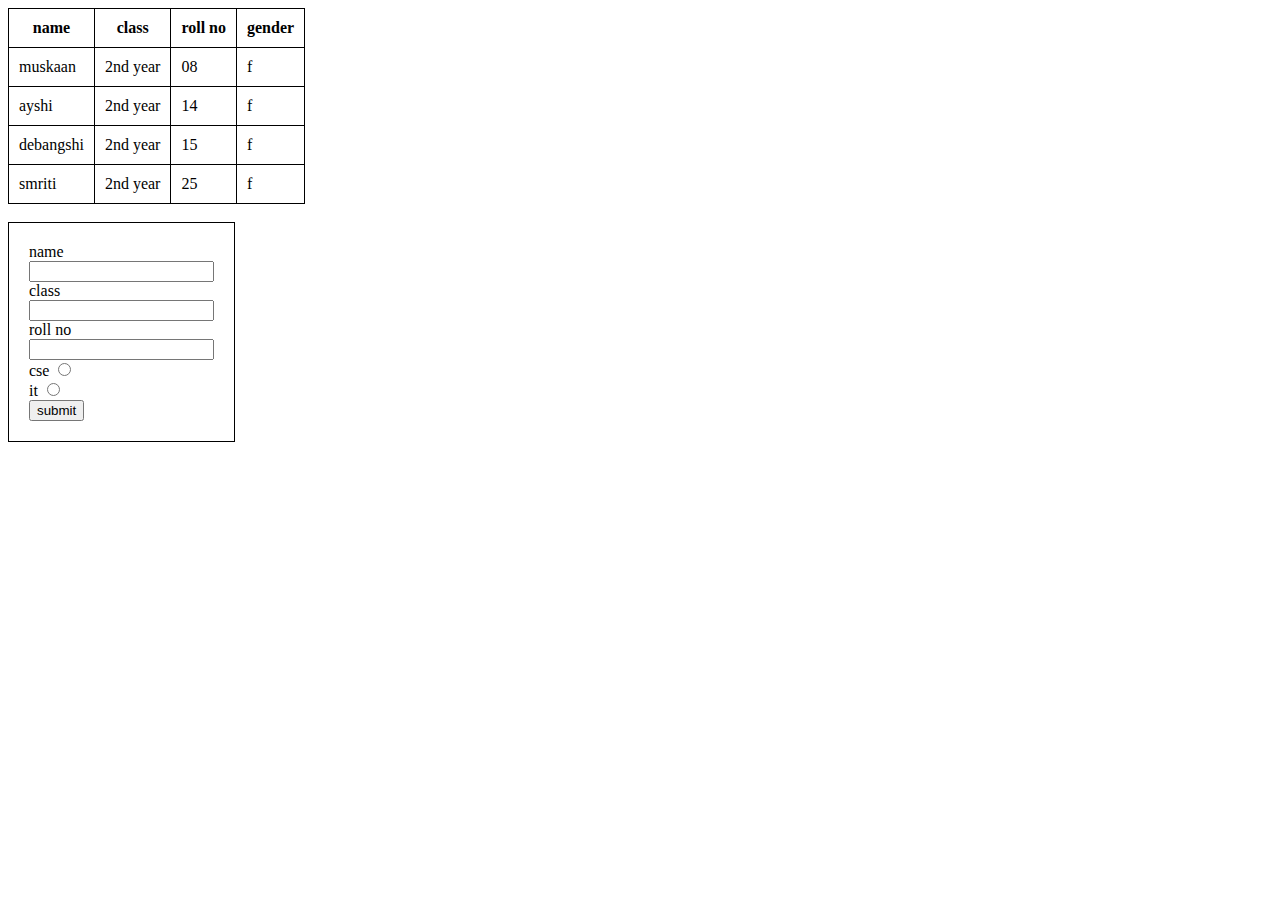
==== index.html @ 36869bd1 "Add files via upload" ====
<!DOCTYPE html>
<html lang="en">

<head>
    <meta charset="UTF-8">
    <meta name="viewport" content="width=device-width, initial-scale=1.0">
    <title>muskaan</title>
    <style>
      table,th,td{
        border: 1px solid black;
         border-collapse: collapse;
         width: max-content;
         padding: 10px;
      }
      form{
        border: 1px solid black;
        width: max-content;
        padding: 20px;
      }
    </style>
</head>

<body>
    <table>
        
        <tr>
            <th>name</th>
            <th>class</th>
            <th>roll no</th>
            <th>gender</th>
        </tr>
        <tr>
            <td>muskaan</td>
            <td>2nd year</td>
            <td>08</td>
            <td>f</td>
        </tr>
        <tr>
            <td>ayshi</td>
            <td>2nd year</td>
            <td>14</td>
            <td>f</td>
        </tr>
        <tr>
            <td>debangshi</td>
            <td>2nd year</td>
            <td>15</td>
            <td>f</td>
        </tr>
        <tr>
            <td>smriti</td>
            <td>2nd year</td>
            <td>25</td>
            <td>f</td>
        </tr>

    </table>
    
    <br>

    <form>
        <label for ="name">name</label>
        <br>
        <input type="text" id="name" name="name">
        <br>
        <label for ="class">class</label>
        <br>
        <input type="text" id="class" class="class">
        <br>
        <label for ="roll no">roll no</label>
        <br>
        <input type="text" id="roll no" roll no="roll no">
        <br>
        <label for ="cse">cse</label>
    
        <input type="radio" id="cse" cse="cse">
        <br>
        <label for ="it">it</label>
    
        <input type="radio" id="it" it="it ">
        <br>
        <input type="submit" value="submit">
    </form>
</body>

</html>
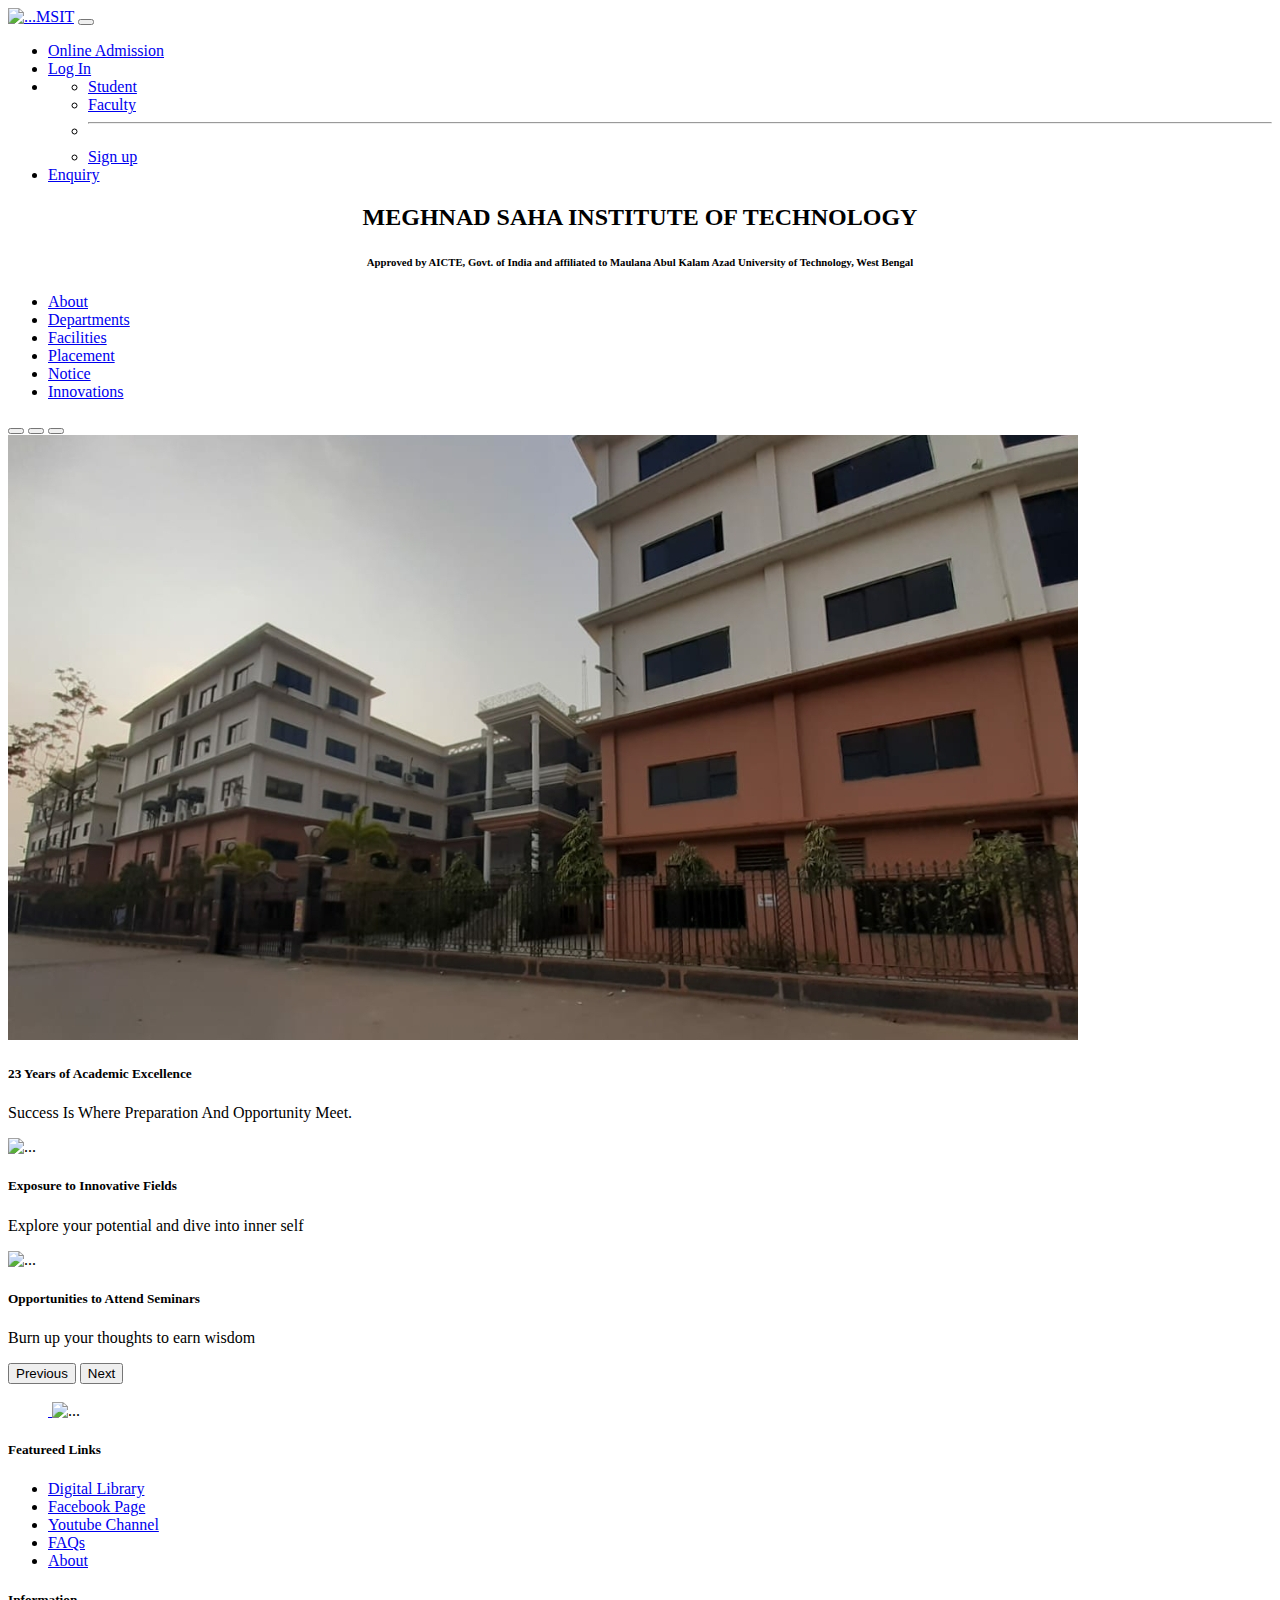
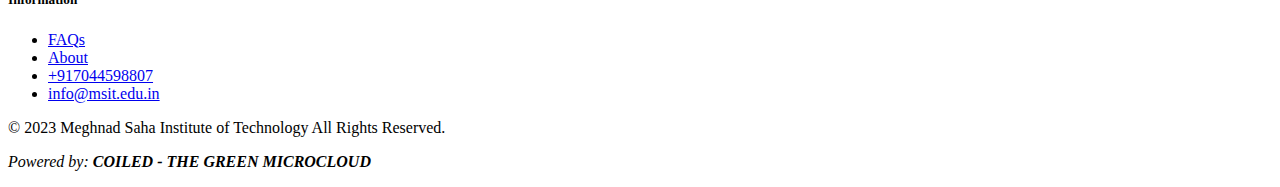
==== commit 3b645ff5: "Add files via upload" ====
--- a/index.html
+++ b/index.html
@@ -1,86 +1,171 @@
-<!DOCTYPE html>
-<html lang="en">
+<!doctype html>
+<html>
+    <meta charset="utf-8">
+    <meta name="viewport" content="width=device-width, initial-scale=1">
+    <title>MSIT HOME PAGE</title>
+    <link href="https://cdn.jsdelivr.net/npm/bootstrap@5.3.0/dist/css/bootstrap.min.css" rel="stylesheet"
+        integrity="sha384-9ndCyUaIbzAi2FUVXJi0CjmCapSmO7SnpJef0486qhLnuZ2cdeRhO02iuK6FUUVM" crossorigin="anonymous">
+    </head>
 
-<head>
-    <meta charset="UTF-8">
-    <meta name="viewport" content="width=device-width, initial-scale=1.0">
-    <title>muskaan</title>
-    <style>
-      table,th,td{
-        border: 1px solid black;
-         border-collapse: collapse;
-         width: max-content;
-         padding: 10px;
-      }
-      form{
-        border: 1px solid black;
-        width: max-content;
-        padding: 20px;
-      }
-    </style>
-</head>
+    <body>
+      
+      <nav class="navbar navbar-expand-lg bg-body-tertiary">
+        <div class="container-fluid">
+          <a class="navbar-brand" href="#"><img src="https://images.shiksha.com/mediadata/images/1657022896php2uoO7i.jpeg" class="img-thumbnail" width="70px" alt="...">MSIT</a>
+          <button class="navbar-toggler" type="button" data-bs-toggle="collapse" data-bs-target="#navbarSupportedContent" aria-controls="navbarSupportedContent" aria-expanded="false" aria-label="Toggle navigation">
+            <span class="navbar-toggler-icon"></span>
+          </button>
+          <div class="collapse navbar-collapse" id="navbarSupportedContent">
+            <ul class="navbar-nav me-auto mb-2 mb-lg-0">
+              <li class="nav-item">
+                <a class="nav-link active" aria-current="page" href="#">Online Admission</a>
+              </li>
+              <li class="nav-item">
+                <a class="nav-link" href="#">Log In</a>
+              </li>
+              <li class="nav-item dropdown">
+                <a class="nav-link dropdown-toggle" href="#" role="button" data-bs-toggle="dropdown" aria-expanded="false">
+                  
+                </a>
+                <ul class="dropdown-menu">
+                  <li><a class="dropdown-item" href="#">Student</a></li>
+                  <li><a class="dropdown-item" href="#">Faculty</a></li>
+                  <li><hr class="dropdown-divider"></li>
+                  <li><a class="dropdown-item" href="#">Sign up</a></li>
+                </ul>
+                <li class="nav-item">
+                  <a class="nav-link" href="#">Enquiry</a>
+                </li>
+                
+                  </ul>
+              </li>
+              
+            </ul>
+            
+          </div>
+        </div>
+      </nav>
+      
+      <p>
+        <h2 style="text-align: center;"> MEGHNAD SAHA INSTITUTE OF TECHNOLOGY</h2></p>
+        <h6 style="text-align: center;">Approved by AICTE, Govt. of India and affiliated to Maulana Abul Kalam Azad University of Technology, West Bengal</h6>
+        <ul class="nav nav-tabs">
+          <li class="nav-item">
+            <a class="nav-link active" aria-current="page" href="#">About</a>
+          </li>
+          <li class="nav-item">
+            <a class="nav-link" href="#">Departments</a>
+          </li>
+          <li class="nav-item">
+            <a class="nav-link" href="#">Facilities</a>
+          </li>
+          <li class="nav-item">
+            <a class="nav-link" href="#">Placement</a>
+          </li>
+          <li class="nav-item">
+            <a class="nav-link" href="#">Notice</a>
+          </li>
+          <li class="nav-item">
+            <a class="nav-link" href="#">Innovations</a>
+          </li>
+        </ul>
+          <div id="carouselExampleCaptions" class="carousel slide">
+        <div class="carousel-indicators">
+          <button type="button" data-bs-target="#carouselExampleCaptions" data-bs-slide-to="0" class="active" aria-current="true" aria-label="Slide 1"></button>
+          <button type="button" data-bs-target="#carouselExampleCaptions" data-bs-slide-to="1" aria-label="Slide 2"></button>
+          <button type="button" data-bs-target="#carouselExampleCaptions" data-bs-slide-to="2" aria-label="Slide 3"></button>
+        </div>
+        <div class="carousel-inner">
+          <div class="carousel-item active">
+            <img src="Screenshot_20200807-201304_WhatsApp (1).jpg" class="d-block w-100" alt="...">
+            <div class="carousel-caption d-none d-md-block">
+              <h5>23 Years of Academic Excellence</h5>
+              <p>Success Is Where Preparation And Opportunity Meet.</p>
+            </div>
+          </div>
+          <div class="carousel-item">
+            <img src="https://assets.telegraphindia.com/telegraph/2023/Apr/1680331208_whatsapp-image-2023-03-31-at-17-34-29-1.jpg" class="d-block w-100" alt="...">
+            <div class="carousel-caption d-none d-md-block">
+              <h5>Exposure to Innovative Fields</h5>
+              <p>Explore your potential and dive into inner self</p>
+            </div>
+          </div>
+          <div class="carousel-item">
+            <img src="https://msit.edu.in/assets/images/msit/1530695652_MBA_thumb.png" class="d-block w-100" alt="...">
+            <div class="carousel-caption d-none d-md-block">
+              <h5>Opportunities to Attend Seminars</h5>
+              <p>Burn up your thoughts to earn wisdom</p>
+            </div>
+          </div>
+        </div>
+        <button class="carousel-control-prev" type="button" data-bs-target="#carouselExampleCaptions" data-bs-slide="prev">
+          <span class="carousel-control-prev-icon" aria-hidden="true"></span>
+          <span class="visually-hidden">Previous</span>
+        </button>
+        <button class="carousel-control-next" type="button" data-bs-target="#carouselExampleCaptions" data-bs-slide="next">
+          <span class="carousel-control-next-icon" aria-hidden="true"></span>
+          <span class="visually-hidden">Next</span>
+        </button>
+        
+            </div>
+          </div>
+        </div>
+      </div>
+    </div>
+     </div>
+     <div class="container">
+      <footer class="row row-cols-1 row-cols-sm-2 row-cols-md-5 py-5 my-5 border-top">
+        <div class="col mb-3">
+          <a href="/" class="d-flex align-items-center mb-3 link-body-emphasis text-decoration-none">
+            <svg class="bi me-2" width="40" height="32"><use xlink:href="#bootstrap"></use></svg>
+          </a>
+          <img src="https://images.shiksha.com/mediadata/images/1657022896php2uoO7i.jpeg" class="img-thumbnail" width="120px" alt="...">
+        </div>
+    
+        <div class="col mb-3">
+    
+        </div>
+    
+        <div class="col mb-3">
+          <h5>Featureed Links</h5>
+          <ul class="nav flex-column">
+            <li class="nav-item mb-2"><a href="#" class="nav-link p-0 text-body-secondary">Digital Library</a></li>
+            <li class="nav-item mb-2"><a href="#" class="nav-link p-0 text-body-secondary">Facebook Page</a></li>
+            <li class="nav-item mb-2"><a href="#" class="nav-link p-0 text-body-secondary">Youtube Channel</a></li>
+            <li class="nav-item mb-2"><a href="#" class="nav-link p-0 text-body-secondary">FAQs</a></li>
+            <li class="nav-item mb-2"><a href="#" class="nav-link p-0 text-body-secondary">About</a></li>
+          </ul>
+        </div>
+    
+        <div class="col mb-3">
+          <h5>Information</h5>
+          <ul class="nav flex-column">
 
-<body>
-    <table>
+            <li class="nav-item mb-2"><a href="#" class="nav-link p-0 text-body-secondary">FAQs</a></li>
+            <li class="nav-item mb-2"><a href="#" class="nav-link p-0 text-body-secondary">About</a></li>
+            <li class="nav-item mb-2"><a href="#" class="nav-link p-0 text-body-secondary">+917044598807</a></li>
+            <li class="nav-item mb-2"><a href="#" class="nav-link p-0 text-body-secondary">info@msit.edu.in</a></li>
+          </ul>
+        </div>
+    
         
-        <tr>
-            <th>name</th>
-            <th>class</th>
-            <th>roll no</th>
-            <th>gender</th>
-        </tr>
-        <tr>
-            <td>muskaan</td>
-            <td>2nd year</td>
-            <td>08</td>
-            <td>f</td>
-        </tr>
-        <tr>
-            <td>ayshi</td>
-            <td>2nd year</td>
-            <td>14</td>
-            <td>f</td>
-        </tr>
-        <tr>
-            <td>debangshi</td>
-            <td>2nd year</td>
-            <td>15</td>
-            <td>f</td>
-        </tr>
-        <tr>
-            <td>smriti</td>
-            <td>2nd year</td>
-            <td>25</td>
-            <td>f</td>
-        </tr>
+        <div class="footer-area-bottom">
+          <div class="container">
+              <div class="row">
+                  <div class="col-lg-8 col-md-8 col-sm-8 col-xs-12">
+                      <p>© 2023 Meghnad Saha Institute of Technology All Rights Reserved. </p>
+                    <p class="font-14 text-white "><i>Powered by: <b>COILED - THE GREEN MICROCLOUD</b></i></p>
+                  </div>
+                  
+              </div>
+          </div>
+      </div>
+      </footer>
+    </div>
+    </body>
+    <script src="https://cdn.jsdelivr.net/npm/bootstrap@5.3.0/dist/js/bootstrap.bundle.min.js"
+        integrity="sha384-geWF76RCwLtnZ8qwWowPQNguL3RmwHVBC9FhGdlKrxdiJJigb/j/68SIy3Te4Bkz"
+        crossorigin="anonymous"></script>
+    </body>
 
-    </table>
-    
-    <br>
-
-    <form>
-        <label for ="name">name</label>
-        <br>
-        <input type="text" id="name" name="name">
-        <br>
-        <label for ="class">class</label>
-        <br>
-        <input type="text" id="class" class="class">
-        <br>
-        <label for ="roll no">roll no</label>
-        <br>
-        <input type="text" id="roll no" roll no="roll no">
-        <br>
-        <label for ="cse">cse</label>
-    
-        <input type="radio" id="cse" cse="cse">
-        <br>
-        <label for ="it">it</label>
-    
-        <input type="radio" id="it" it="it ">
-        <br>
-        <input type="submit" value="submit">
-    </form>
-</body>
-
-</html>+    </html>